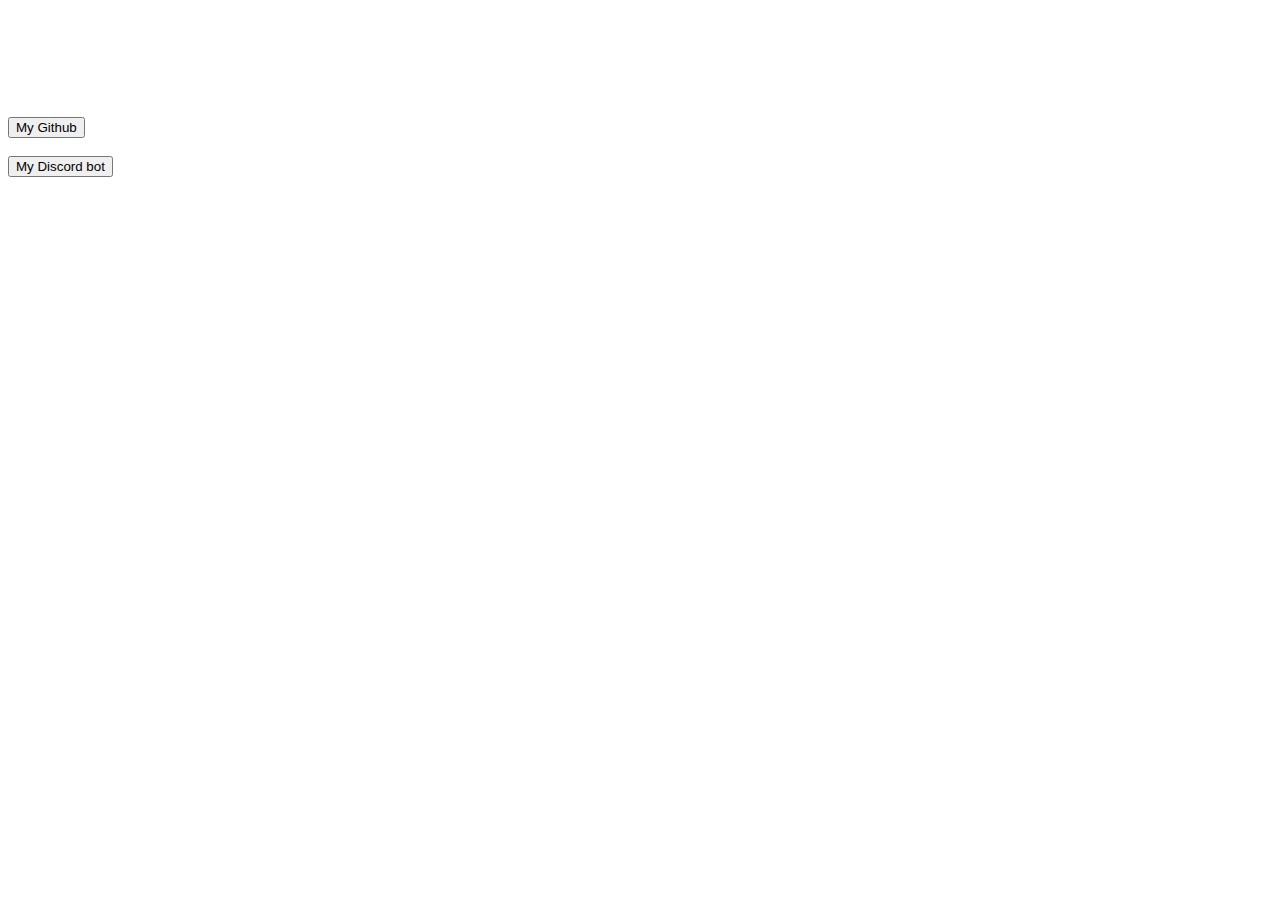
==== Page/Social.html @ 2f338efa "Update Social.html" ====
<!--suppress ALL -->
<!-- Credit https://github.com/Kuuuuuuuu/ -->
<html lang="en">

<head>
    <meta charset="UTF-8">
    <title>Kuuuuuuuu</title>
    <meta content="#0000FF" name="theme-color">
    <meta content="IsKohakuChan/MelidaZ" name="Author">
    <meta content="Original By IsKohakuChan/MelidaZ/Kuuuuuuuu" name="Description">
    <meta content="website" property="og:type">
    <meta content="Kuuuuuuuu" property="og:title">
    <meta content="Kuuuuuuuu Website for My Information" property="og:description">
    <meta content="https://Kuu.dripsquad.ga" property="og:url">
    <meta content="https://Kuu.dripsquad.ga/IMG/logo.png" property="og:image">
    <meta content="https://Kuu.dripsquad.ga/IMG/logo.png" property="og:image:secure_url">
    <meta content="256" property="og:image:width">
    <meta content="256" property="og:image:height">
    <meta content="Hi" property="og:image:alt">
    <meta content="width=device-width, initial-scale=1, shrink-to-fit=no" name="viewport">
    <link href="../CSS/bootstrap.min.css" rel="stylesheet">
    <link href="../CSS/home.css" rel="stylesheet">
    <link href="../CSS/animate.css" rel="stylesheet">
    <link href="../CSS/font-awesome.css" rel="stylesheet">
</head>

<script src="../Script/Utils.js"></script>
<script src="../Script/BootStrap.js"></script>
<script src="../Script/Materialize.js"></script>

<img alt="" id="video" src="../IMG/home.gif">
<body onload="typeWriter();">
<br>
<br>
<br>
<br>
<div class="jumbotron text-center bg-transparent important" id="normal">
    <h3 id="hmm"></h3>
    <br>
    <br>
    <a href="https://github.com/Kuuuuuuuu">
        <button class=" glow-on-hover ">My Github</button>
    </a>
    <br>
    <br>
    <a href="https://Ayakabot.ml/Invite">
        <button class=" glow-on-hover ">My Discord bot</button>
    </a>
</div>
</body>
</html>
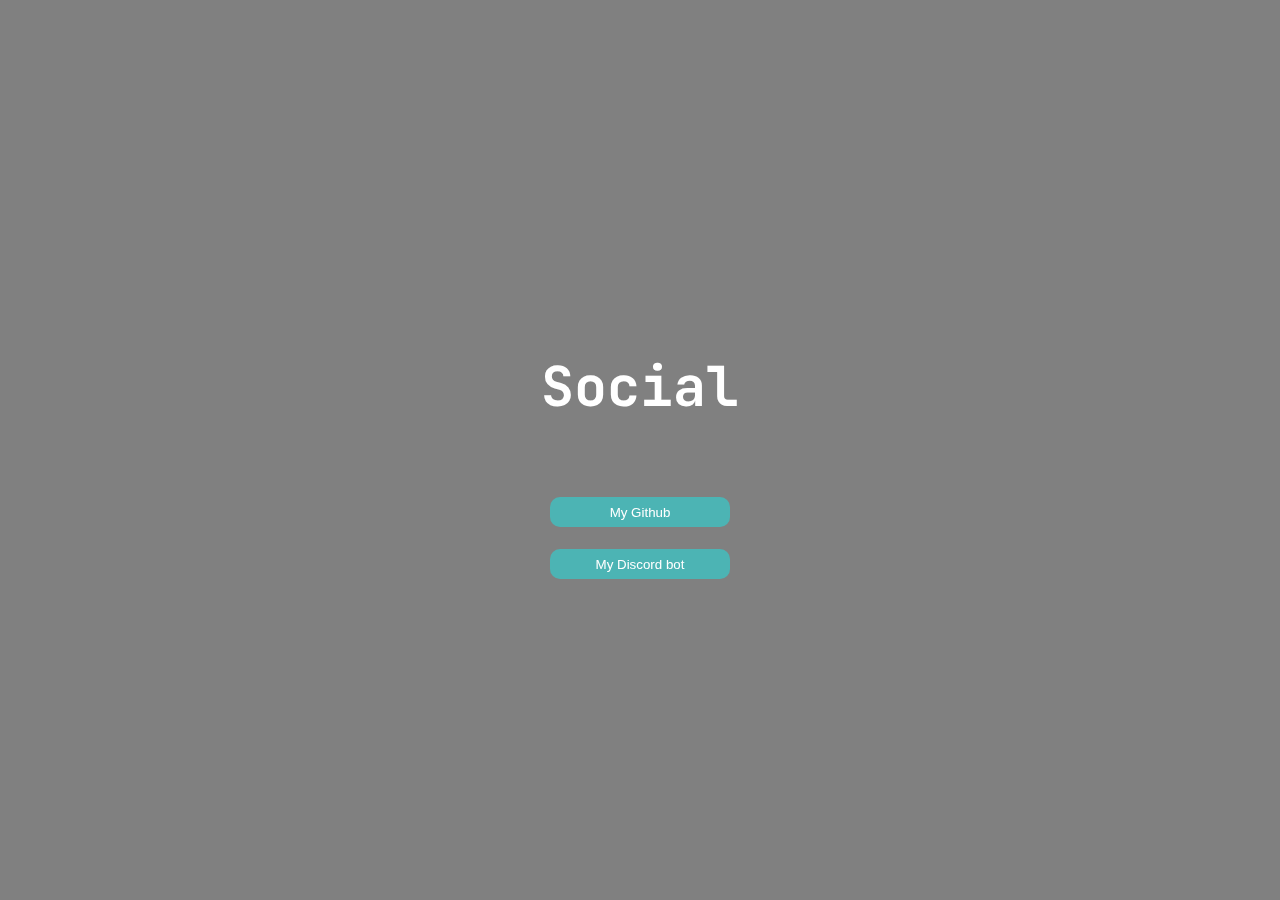
==== commit 1e30cc5b: "Update Social.html" ====
--- a/Page/Social.html
+++ b/Page/Social.html
@@ -43,7 +43,7 @@
     </a>
     <br>
     <br>
-    <a href="https://Ayakabot.ml/Invite">
+    <a href="https://ayaka.nayukikuu.gq/Invite">
         <button class=" glow-on-hover ">My Discord bot</button>
     </a>
 </div>
--- a/CSS/home.css
+++ b/CSS/home.css
@@ -0,0 +1,749 @@
+/*noinspection CssUnknownTarget*/
+@import url('https://fonts.googleapis.com/css2?family=JetBrains+Mono:wght@100&display=swap');
+
+body {
+    font-family: 'JetBrains Mono', system-ui;
+    -webkit-font-smoothing: antialiased;
+    -moz-osx-font-smoothing: grayscale;
+    text-rendering: optimizeLegibility;
+    color: #eee;
+    font-size: 0.875rem;
+    line-height: 1.375rem;
+    cursor: url("data:image/svg+xml,%3Csvg height='6' width='6' viewBox='0 0 8 8' xmlns='http://www.w3.org/2000/svg'%3E%3Ccircle cx='4' cy='4' fill='%23eee' r='4'/%3E%3C/svg%3E") 3 3, auto;
+    margin: 0;
+    background-color: gray;
+}
+
+.glow-on-hover {
+    width: 180px;
+    height: 30px;
+    border: none;
+    outline: none;
+    color: #fff;
+    background: rgba(0, 255, 255, 0.23);
+    cursor: pointer;
+    position: relative;
+    z-index: 0;
+    border-radius: 10px;
+}
+
+.glow-on-hover:before {
+    content: '';
+    background: linear-gradient(45deg, #ff0000, #ff7300, #fffb00, #48ff00, #00ffd5, #002bff, #7a00ff, #ff00c8, #ff0000);
+    position: absolute;
+    top: -2px;
+    left: -2px;
+    background-size: 400%;
+    z-index: -1;
+    filter: blur(5px);
+    width: calc(100% + 4px);
+    height: calc(100% + 4px);
+    animation: glowing 20s linear infinite;
+    opacity: 0;
+    transition: opacity .3s ease-in-out;
+    border-radius: 10px;
+}
+
+.glow-on-hover:active {
+    background: rgba(0, 255, 255, 0.23);
+}
+
+.glow-on-hover:active:after {
+    background: transparent;
+}
+
+.glow-on-hover:hover:before {
+    opacity: 1;
+}
+
+.glow-on-hover:after {
+    z-index: -1;
+    content: '';
+    position: absolute;
+    width: 100%;
+    height: 100%;
+    background: rgba(0, 255, 255, 0.23);
+    left: 0;
+    top: 0;
+    border-radius: 10px;
+}
+
+@keyframes glowing {
+    0% {
+        background-position: 0 0;
+    }
+
+    50% {
+        background-position: 400% 0;
+    }
+
+    100% {
+        background-position: 0 0;
+    }
+}
+
+#text {
+    text-align: center;
+    align-content: center;
+    font-size: 40px;
+    color: #ffffff;
+}
+
+#writer, #hmm {
+    text-align: center;
+    align-content: center;
+    font-size: 55px;
+    color: #ffffff;
+}
+
+#picc {
+    width: 200px;
+    border-radius: 100%;
+    -webkit-animation-name: hvr-bob-float, hvr-bob;
+    animation-name: hvr-bob-float, hvr-bob;
+    -webkit-animation-duration: .3s, 1.5s;
+    animation-duration: .3s, 1.5s;
+    -webkit-animation-delay: 0s, .3s;
+    animation-delay: 0s, .3s;
+    -webkit-animation-timing-function: ease-out, ease-in-out;
+    animation-timing-function: ease-out, ease-in-out;
+    -webkit-animation-iteration-count: 1, infinite;
+    animation-iteration-count: 1, infinite;
+    -webkit-animation-fill-mode: forwards;
+    animation-fill-mode: forwards;
+    -webkit-animation-direction: normal, alternate;
+    animation-direction: normal, alternate;
+}
+
+.ripple {
+    width: 10px;
+    height: 10px;
+    background-color: transparent;
+    position: fixed;
+    border-radius: 50%;
+    border: 1px solid #ffffff59;
+}
+
+@keyframes ripple-effect {
+    to {
+        transform: scale(15);
+        opacity: 0.01;
+    }
+}
+
+.important {
+    color: #fff;
+    position: absolute !important;
+    top: 50%;
+    left: 50%;
+    transform: translate(-50%, -50%);
+}
+
+#video {
+    position: fixed;
+    min-width: 100%;
+    min-height: 100%;
+    -webkit-filter: blur(5px);
+    -moz-filter: blur(5px);
+    -o-filter: blur(5px);
+    -ms-filter: blur(5px);
+    filter: blur(5px);
+}
+
+.audio {
+    position: absolute;
+    z-index: -9999;
+}
+
+#count {
+    color: #ffffff;
+}
+
+#normal {
+    text-align: center;
+    padding: 75px 0px 75px 0px;
+    align-content: center;
+    color: #ffffff;
+    background-color: transparent;
+}
+
+::-webkit-scrollbar {
+    width: 0;
+}
+
+video {
+    object-fit: cover;
+    width: 100vw;
+    height: 100vh;
+    position: fixed;
+    top: 0;
+    left: 0;
+    filter: opacity(60%);
+    z-index: -1;
+}
+
+html {
+    cursor: none;
+    width: 100%;
+    height: 100%;
+}
+
+section {
+    display: grid;
+    place-items: center;
+    width: 100%;
+    height: 100%;
+    background: gold;
+}
+
+.stroke-only {
+    fill: none;
+    stroke: #eee;
+    stroke-width: 4;
+    stroke-linecap: round;
+    stroke-linejoin: round;
+    transition: 600ms transform cubic-bezier(0.68, -0.55, 0.265, 1.55);
+}
+
+.transform-center-center {
+    transform-origin: center center;
+}
+
+a.link:hover .stroke-only {
+    stroke: #b55400;
+}
+
+a.link:hover .move-up {
+    transform: translateY(-16px);
+}
+
+a.link:hover .move-right {
+    transform: translateX(10px);
+}
+
+a.link:hover .move-down {
+    transform: translateY(16px);
+}
+
+a.link:hover .move-left {
+    transform: translateX(-10px);
+}
+
+a.link:hover .move-up-little {
+    transform: translateY(-4px);
+}
+
+a.link:hover .move-up-medium {
+    transform: translateY(-6px);
+}
+
+.svg-search {
+    transform-origin: 26px 26px;
+}
+
+a.link:hover .turn-90 {
+    transform: rotate(90deg);
+}
+
+a.link:hover .turn-15 {
+    transform: rotate(15deg);
+}
+
+.container {
+    position: relative;
+    max-width: auto;
+    margin: auto;
+    margin-top: 4rem;
+    padding: 1rem;
+    border: 1px solid #393e46;
+    border-radius: 0.25rem;
+}
+
+@media (min-width: 576px) {
+    .container {
+        max-width: 540px;
+    }
+}
+
+@media (min-width: 768px) {
+    .container {
+        max-width: 720px;
+    }
+}
+
+@media (min-width: 992px) {
+    .container {
+        max-width: 960px;
+    }
+}
+
+@media (min-width: 1200px) {
+    .container {
+        max-width: 1140px;
+    }
+}
+
+.close,
+.min,
+.max {
+    position: absolute;
+    top: 1rem;
+    width: 0.75rem;
+    height: 0.75rem;
+    background-color: #393e46;
+    border-radius: 50%;
+}
+
+.close {
+    left: 1rem;
+    background-color: #b55400;
+}
+
+.min {
+    left: 2.5rem;
+}
+
+.max {
+    left: 4rem;
+}
+
+.navigation {
+    display: flex;
+    justify-content: flex-start;
+    align-items: center;
+    align-content: center;
+    margin-top: 1.75rem;
+    padding: 0.125rem 0;
+}
+
+.margin-left-auto {
+    margin-left: auto;
+}
+
+.content {
+    padding: 1rem;
+}
+
+.content h1 {
+    line-height: 1;
+    margin-top: 0;
+}
+
+.content p {
+    line-height: 2;
+}
+
+.cursor {
+    display: none;
+    position: fixed;
+    top: 0;
+    left: 0;
+    width: var(--width);
+    height: var(--height);
+    transform: translate(calc(var(--x) - var(--width) / 2), calc(var(--y) - var(--height) / 2));
+    /* transition-duration: 125ms;
+    transition-timing-function: cubic-bezier(0.39, 0.575, 0.565, 1);
+    transition-property: width, height, transform; */
+    transition: 150ms width cubic-bezier(0.39, 0.575, 0.565, 1),
+    150ms height cubic-bezier(0.39, 0.575, 0.565, 1),
+    150ms transform cubic-bezier(0.39, 0.575, 0.565, 1);
+    z-index: 1;
+    pointer-events: none;
+    will-change: transform;
+}
+
+@media (pointer: fine) {
+    .cursor {
+        display: block;
+    }
+}
+
+.cursor::after {
+    content: '';
+    position: absolute;
+    top: 0;
+    left: 0;
+    right: 0;
+    bottom: 0;
+    border-radius: var(--radius);
+    border: 2px solid #ffffff93;
+    opacity: var(--scale);
+    -webkit-transform: scale(var(--scale));
+    transform: scale(var(--scale));
+    transition: 300ms opacity cubic-bezier(0.39, 0.575, 0.565, 1),
+    300ms transform cubic-bezier(0.39, 0.575, 0.565, 1),
+    150ms border-radius cubic-bezier(0.39, 0.575, 0.565, 1);
+}
+
+html:not(html:hover) .cursor::after {
+    opacity: 0;
+    transform: scale(0);
+}
+
+.link {
+    display: flex;
+    align-items: center;
+    justify-content: center;
+    width: 52px;
+    height: 52px;
+    background: none;
+    border-radius: 50%;
+}
+
+.btn {
+    appearance: none;
+    border: none;
+    color: #eee;
+    font-size: 1rem;
+    line-height: 1.5rem;
+    cursor: inherit;
+    margin: -0.125rem -0.375rem;
+    padding: 0.125rem 0.375rem;
+    background: none;
+    border-radius: 0.25rem;
+    text-decoration-style: dotted;
+}
+
+.btn:hover {
+    text-decoration-line: none;
+}
+
+
+/* text styles + animation */
+
+h1 {
+    font-size: 15em;
+    margin: 20px;
+    font-family: "Montserrat", sans-serif;
+    font-size: 10rem;
+    letter-spacing: 0.5rem;
+    -webkit-text-fill-color: transparent;
+    -webkit-text-stroke-width: 4px;
+}
+
+.loader {
+    border-top: 2px solid #000000;
+}
+
+.navbar .navbar-nav .nav-link {
+    color: #ffffff;
+    font-size: 1.1em;
+}
+
+.navbar .navbar-nav .nav-link:hover {
+    color: #808080;
+}
+
+footer {
+    color: rgb(255, 255, 255);
+    position: fixed;
+    padding: 10px 10px 0px 10px;
+    bottom: 0;
+    width: 100%;
+    /* Height of the footer*/
+    height: 40px;
+}
+
+#respond input#submit {
+    background: #000000;
+}
+
+.woocommerce #content input.button:hover,
+.woocommerce #respond input#submit:hover,
+.woocommerce a.button:hover,
+.woocommerce button.button:hover,
+.woocommerce input.button:hover,
+.woocommerce-page #content input.button:hover,
+.woocommerce-page #respond input#submit:hover,
+.woocommerce-page a.button:hover,
+.woocommerce-page button.button:hover,
+.woocommerce-page input.button:hover,
+.woocommerce #content input.button.alt:hover,
+.woocommerce #respond input#submit.alt:hover,
+.woocommerce a.button.alt:hover,
+.woocommerce button.button.alt:hover,
+.woocommerce input.button.alt:hover,
+.woocommerce-page #content input.button.alt:hover,
+.woocommerce-page #respond input#submit.alt:hover,
+.woocommerce-page a.button.alt:hover,
+.woocommerce-page button.button.alt:hover,
+.woocommerce-page input.button.alt:hover,
+.woocommerce ul.products li.product a.button:hover,
+.woocommerce.archive ul.products li.product a.button:hover,
+.woocommerce-page.archive ul.products li.product a.button:hover,
+.woocommerce nav.woocommerce-pagination ul li span.current,
+.woocommerce-page nav.woocommerce-pagination ul li a:hover,
+.woocommerce nav.woocommerce-pagination ul li a:focus,
+.woocommerce-page nav.woocommerce-pagination ul li a:focus {
+    background: #000000;
+}
+
+.woocommerce ul.products li.product a.button,
+.woocommerce.archive ul.products li.product a.button,
+.woocommerce-page.archive ul.products li.product a.button {
+    background: #000000;
+}
+
+.home .switch-lead .leadform-show-form.leadform-lite input[type="submit"] {
+    background-color: #000000 !important;
+}
+
+.home .switch-lead .lead-genration-wrapper .popup .close {
+    color: #000000;
+}
+
+.last-btn .navigation ul#menu > li:last-child > a {
+    border: 2px solid #000000;
+    color: #000000;
+}
+
+.last-btn .menu-item-has-children > a:after {
+    color: #000000;
+}
+
+.last-btn.smaller .navigation ul#menu > li:last-child > a {
+    border: 2px solid #000000;
+    background: #000000
+}
+
+blockquote:before,
+ul.multiple-testimonial-section li.multi-testimonial blockquote:before,
+a:hover,
+a:focus {
+    color: #000000;
+}
+
+span.multi-featured-icon i,
+#move-to-top .fa-angle-up:before {
+    color: #000000;
+}
+
+span.multi-testimonial-image img {
+    box-shadow: 0px 0px 0px 1px #000000;
+}
+
+ul.multiple-featured-section li:hover span.multi-featured-icon i {
+    background-color: #000000;
+    color: #fff;
+    border-color: #000000;
+}
+
+ul.multiple-testimonial-section li.multi-testimonial a.author {
+    color: #000000 !important;
+}
+
+.wpcf7 input[type=submit] {
+    background: #000000;
+}
+
+input.search-submit {
+    background: #000000;
+}
+
+.newsletter-wrapper form.Newsletter-form input[type="submit"] {
+    background: #000000;
+    color: #fff;
+}
+
+.blog-container .blog-loop .read-more a,
+.single-container .single-loop .read-more a {
+    border: 1px solid #000000;
+    color: #000000;
+}
+
+.blog-container .blog-loop .read-more a:hover,
+.single-container .single-loop .read-more a:hover,
+.tagcloud a {
+    background-color: #000000;
+}
+
+.blog-container .breadcrumb h4,
+.single-container .breadcrumb h4 {
+    border-bottom: 2px solid #000000;
+}
+
+.contact-wrap .form-group:before {
+    background: #000000;
+}
+
+.contact-wrap .form-group.form-lined:before {
+    background: #000000;
+}
+
+.contact-wrap .leadform-show-form.leadform-lite input[type="submit"] {
+    background: #000000;
+}
+
+.widgettitle > span:before,
+.widgettitle > span:after {
+    border-color: #000000;
+}
+
+.widgettitle > span:before,
+.widgettitle > span:after,
+.page .breadcrumb h1:after,
+#move-to-top,
+.widgettitle,
+.tagcloud a,
+h1.page-title:after {
+    border-color: #000000 !important;
+}
+
+.woocommerce span.onsale,
+.woocommerce-page span.onsale {
+    background-color: #000000
+}
+
+.woocommerce-page #respond input#submit {
+    background: #000000
+}
+
+.woocommerce ul.products li.product a.button {
+    background-color: #000000
+}
+
+.woocommerce ul.products li.product a.button:hover {
+    background-color: #000000
+}
+
+.woocommerce-page a.button {
+    background-color: #000000
+}
+
+.woocommerce div.product form.cart .button {
+    background-color: #000000
+}
+
+.woocommerce .cart .button,
+.woocommerce .cart input.button,
+.woocommerce #respond input#submit.alt,
+.woocommerce a.button.alt,
+.woocommerce button.button.alt,
+.woocommerce input.button.alt {
+    background-color: #000000
+}
+
+.header-wrapper {
+    background: rgba(255, 255, 255, 0)
+}
+
+header.smaller .header-wrapper,
+.home .hdr-transparent.smaller .header-wrapper {
+    background: rgba(34, 34, 34, 0.46)
+}
+
+.navigation .menu > li > a,
+.menu-item-has-children > a:after {
+    color: #fff
+}
+
+.navigation ul li a:hover,
+.navigation .menu .current_page_item a,
+.navigation .menu li a.active {
+    color: #ffffff
+}
+
+@media screen and (max-width: 1024px) {
+
+    .navigation ul li a:hover,
+    .navigation .menu .current_page_item a,
+    .navigation .menu li a.active {
+        background: #ffffff;
+        color: #fff !important;
+    }
+}
+
+.main-header-section {
+    background-color: rgba(0, 0, 0, 0.3)
+}
+
+.main-header-section .main-text h1 {
+    color: #ffffff
+}
+
+.main-header-section .main-text h2 {
+    color: #ffffff
+}
+
+.featured-section.first a:hover {
+    background-color: rgba(0, 0, 0, 0)
+}
+
+.ribbon-section {
+    background: rgba(97, 15, 173, 0.85);
+}
+
+.ribbon-section .ribbon-button button:hover {
+    background: #f4af00;
+}
+
+.ribbon-section h2.heading-area {
+    color: #ffffff
+}
+
+.ribbon-section .ribbon-button button {
+    background: #232323;
+}
+
+.bottom-ribbon-section {
+    background: rgba(74, 62, 168, 0.38);
+}
+
+.bottom-ribbon-section .ribbon-button button {
+    background: #000000;
+}
+
+ul.multiple-featured-section li.multi-featured p {
+    color: #2b2b2b
+}
+
+.aboutus-section {
+    background: rgba(184, 142, 226, 0.35);
+}
+
+.client-team-section {
+    background: #ffffff;
+}
+
+.contact-section {
+    background: rgba(0, 0, 0, 0.3)
+}
+
+.splitting .char {
+    position: relative;
+    display: inline-block;
+    z-index: 1;
+    animation-name: wheee;
+    animation-duration: 2.2s;
+    animation-delay: calc(var(--char-index) * -0.5s);
+    animation-direction: alternate;
+    animation-iteration-count: infinite;
+    animation-timing-function: ease-in-out;
+    animation-fill-mode: forwards;
+    transform-origin: 50% 100%;
+    -webkit-text-stroke-color: #131313;
+}
+
+.splitting .char:nth-child(2n) {
+    --name: wheee-alt;
+}
+
+@keyframes wheee {
+    from {
+        transform: translate(2%, -12%) rotate(-2deg);
+    }
+
+    to {
+        transform: translate(-2%, 6%) rotate(4deg);
+    }
+}
+
+@keyframes wheee-alt {
+    from {
+        transform: translate(0%, -6%) rotate(-2deg);
+    }
+
+    to {
+        transform: translate(2%, 12%) rotate(4deg);
+    }
+}